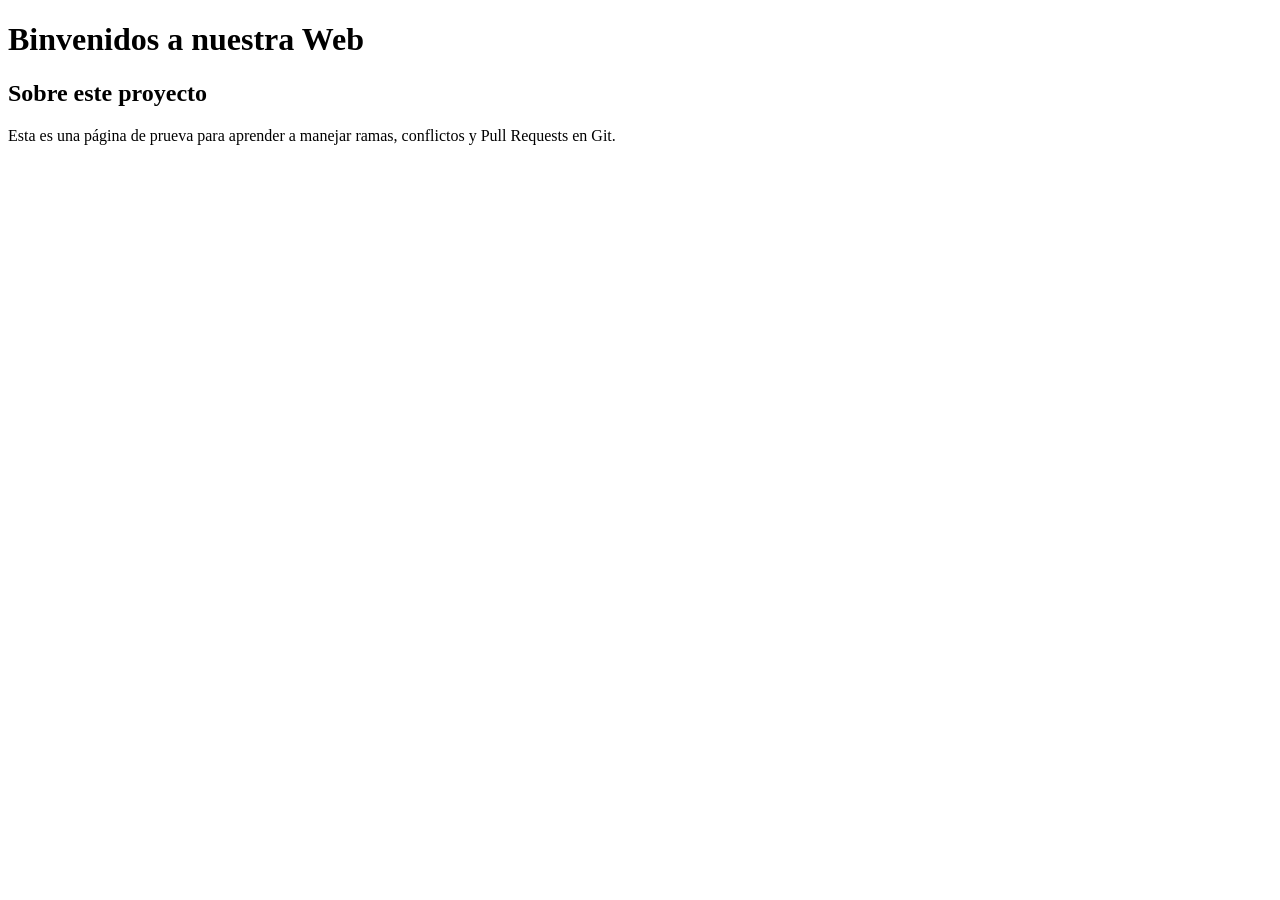
==== index.html @ 73142a40 "Creando archivos Index y Css para la practica HotFix" ====
<!DOCTYPE html>
<html lang="es">
<head>
    <center><meta charset="UTF-8"></center>
    <meta name="viewport" content="width=device-width, initial-scale=1.0">
    <title>Práctica de Git Flow</title>
    <link rel="stylesheet" href="style.css">
</head>
<body>

    <header>
        <h1>Binvenidos a nuestra Web</h1>
    </header>

    <main>
        <section>
            <h2>Sobre este proyecto</h2>
            <p>Esta es una página de prueva para aprender a manejar ramas, conflictos y Pull Requests en Git.</p>
        </section>
    </main>

    </body>
</html>
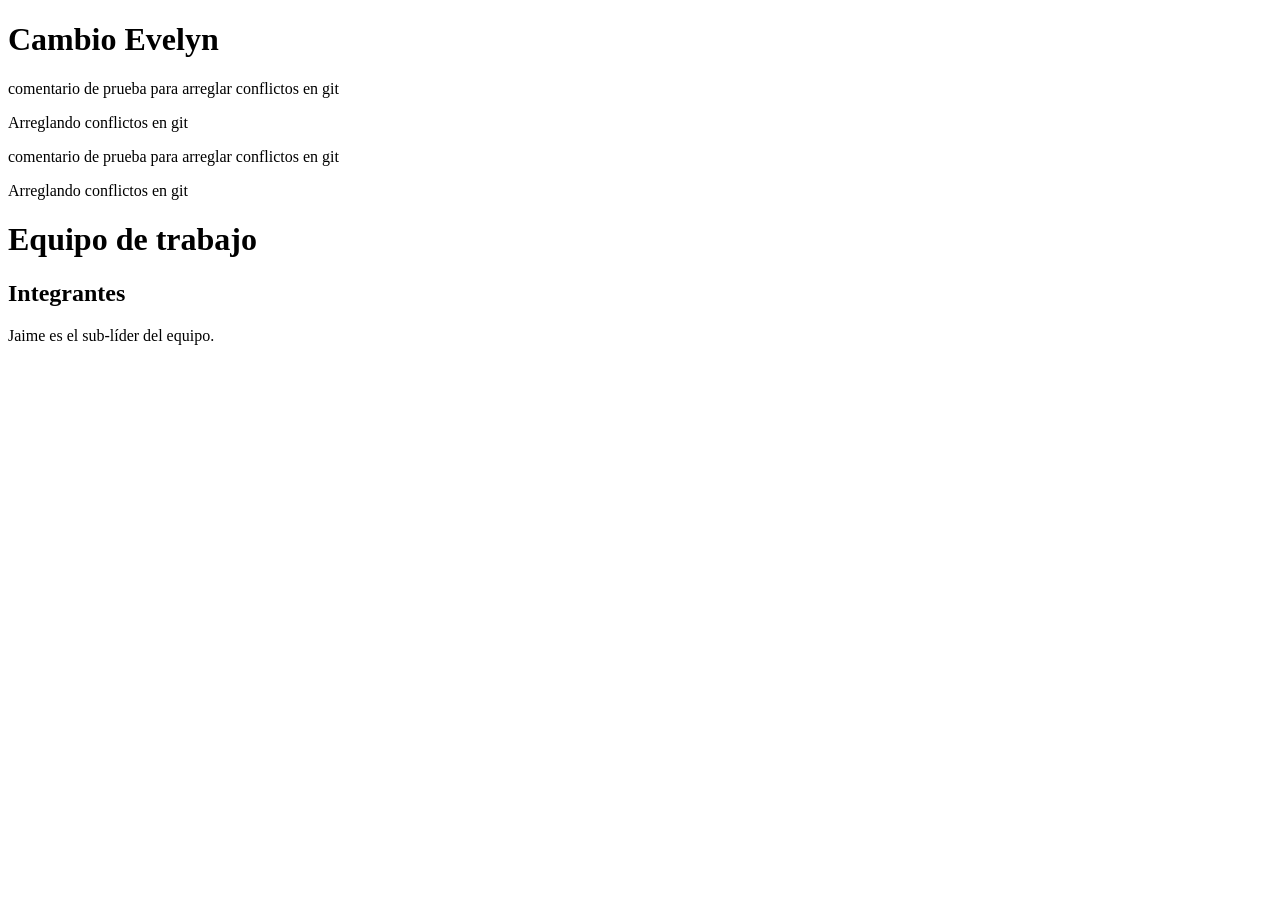
==== commit b2a51954: "fix: corrige error de ortografia" ====
--- a/index.html
+++ b/index.html
@@ -1,23 +1,31 @@
 <!DOCTYPE html>
-<html lang="es">
+<html lang="en">
 <head>
-    <center><meta charset="UTF-8"></center>
+    <meta charset="UTF-8">
     <meta name="viewport" content="width=device-width, initial-scale=1.0">
-    <title>Práctica de Git Flow</title>
-    <link rel="stylesheet" href="style.css">
+    <title>Document</title>
 </head>
+
+
 <body>
+    <h1>Cambio Evelyn</h1>
+    
 
-    <header>
-        <h1>Binvenidos a nuestra Web</h1>
-    </header>
 
-    <main>
-        <section>
-            <h2>Sobre este proyecto</h2>
-            <p>Esta es una página de prueva para aprender a manejar ramas, conflictos y Pull Requests en Git.</p>
-        </section>
-    </main>
+    <p>comentario de prueba para arreglar conflictos en  git</p>
+    <p>Arreglando conflictos en git</p>
 
-    </body>
-</html>
+
+    <p>comentario de prueba para arreglar conflictos en git</p>
+    <p>Arreglando conflictos en git</p>
+    
+    <h1>Equipo de trabajo</h1>
+
+    <section>
+        <h2>Integrantes</h2>
+        <p>Jaime es el sub-líder del equipo.</p>
+    </section>
+
+
+</body>
+</html>
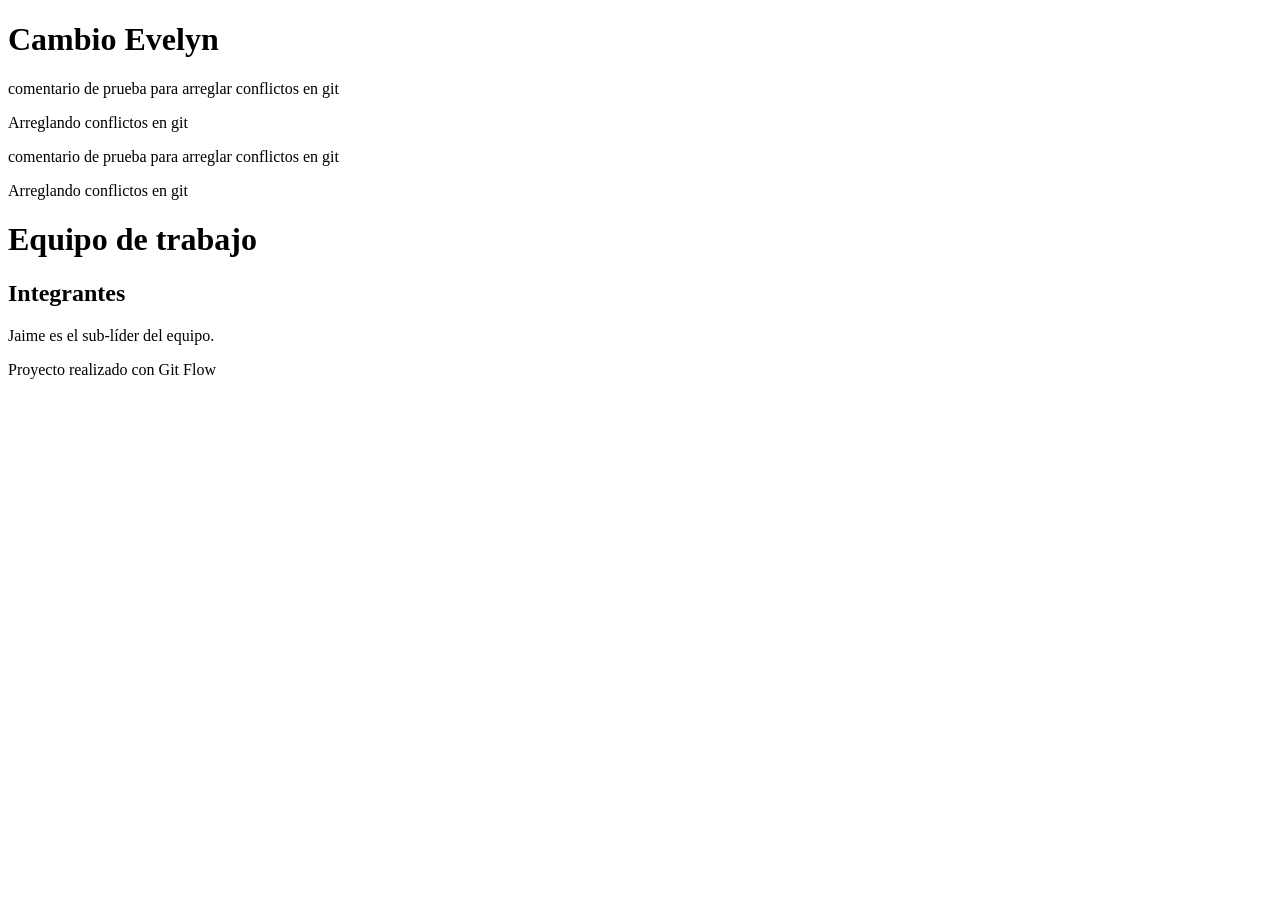
==== commit d6abb073: "feat: mejorar diseno visual y agregar footer" ====
--- a/index.html
+++ b/index.html
@@ -5,7 +5,6 @@
     <meta name="viewport" content="width=device-width, initial-scale=1.0">
     <title>Document</title>
 </head>
-
 
 <body>
     <h1>Cambio Evelyn</h1>
@@ -26,6 +25,9 @@
         <p>Jaime es el sub-líder del equipo.</p>
     </section>
 
+        <footer>
+        <p>Proyecto realizado con Git Flow</p>
+    </footer>
 
 </body>
 </html>
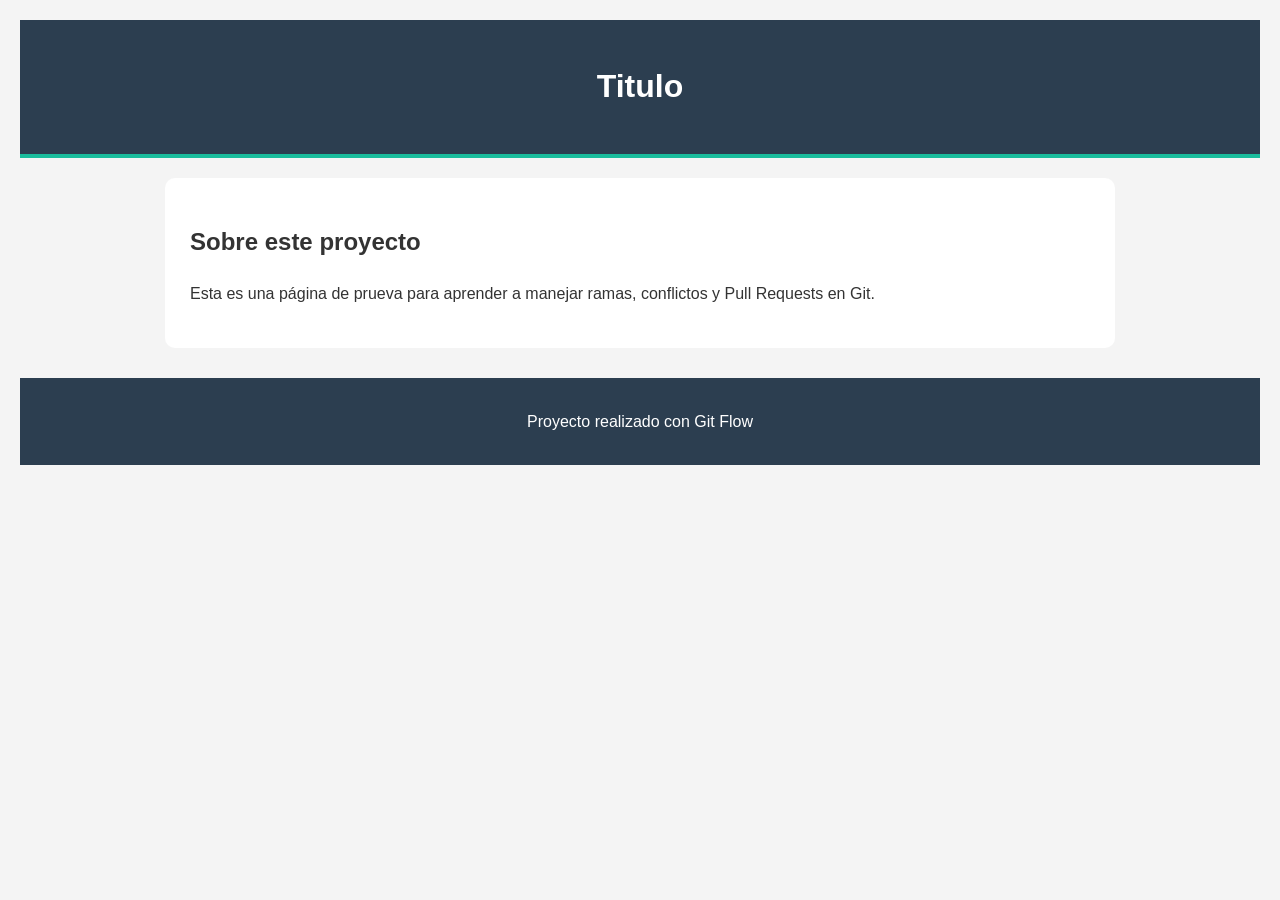
==== commit 593ad707: "Merge pull request #8 from evynaranjo:feature/equipo-productos Add tittle" ====
--- a/index.html
+++ b/index.html
@@ -1,33 +1,28 @@
 <!DOCTYPE html>
-<html lang="en">
+<html lang="es">
 <head>
-    <meta charset="UTF-8">
+    <center><meta charset="UTF-8"></center>
     <meta name="viewport" content="width=device-width, initial-scale=1.0">
-    <title>Document</title>
+    <title>Práctica de Git Flow</title>
+    <link rel="stylesheet" href="style.css">
 </head>
 
 <body>
-    <h1>Cambio Evelyn</h1>
-    
 
-
-    <p>comentario de prueba para arreglar conflictos en  git</p>
-    <p>Arreglando conflictos en git</p>
-
-
-    <p>comentario de prueba para arreglar conflictos en git</p>
-    <p>Arreglando conflictos en git</p>
-    
-    <h1>Equipo de trabajo</h1>
-
-    <section>
-        <h2>Integrantes</h2>
-        <p>Jaime es el sub-líder del equipo.</p>
-    </section>
-
-        <footer>
+    <header>
+        <h1>Titulo</h1>
+    </header>
+ 
+    <main>
+        <section>
+            <h2>Sobre este proyecto</h2>
+            <p>Esta es una página de prueva para aprender a manejar ramas, conflictos y Pull Requests en Git.</p>
+        </section>
+    </main>
+  
+      <footer>
         <p>Proyecto realizado con Git Flow</p>
     </footer>
 
-</body>
-</html>+    </body>
+</html>
--- a/style.css
+++ b/style.css
@@ -0,0 +1,37 @@
+body {
+    background-color: #f4f4f4;
+    font-family: Arial, sans-serif;
+    color: #333;
+    margin: 0;
+    padding: 20px;
+    line-height: 1.6;
+}
+
+header {
+    background-color: #2c3e50;
+    color: white;
+    padding: 20px;
+    border-bottom: 4px solid #1abc9c;
+    margin-bottom: 20px;
+    text-align: center;
+}
+
+h1 {
+    color: white;
+}
+
+main {
+    max-width: 900px;
+    margin: 0 auto;
+    background-color: white;
+    padding: 25px;
+    border-radius: 10px;
+}
+
+footer {
+    margin-top: 30px;
+    padding: 15px;
+    text-align: center;
+    background-color: #2c3e50;
+    color: white;
+}
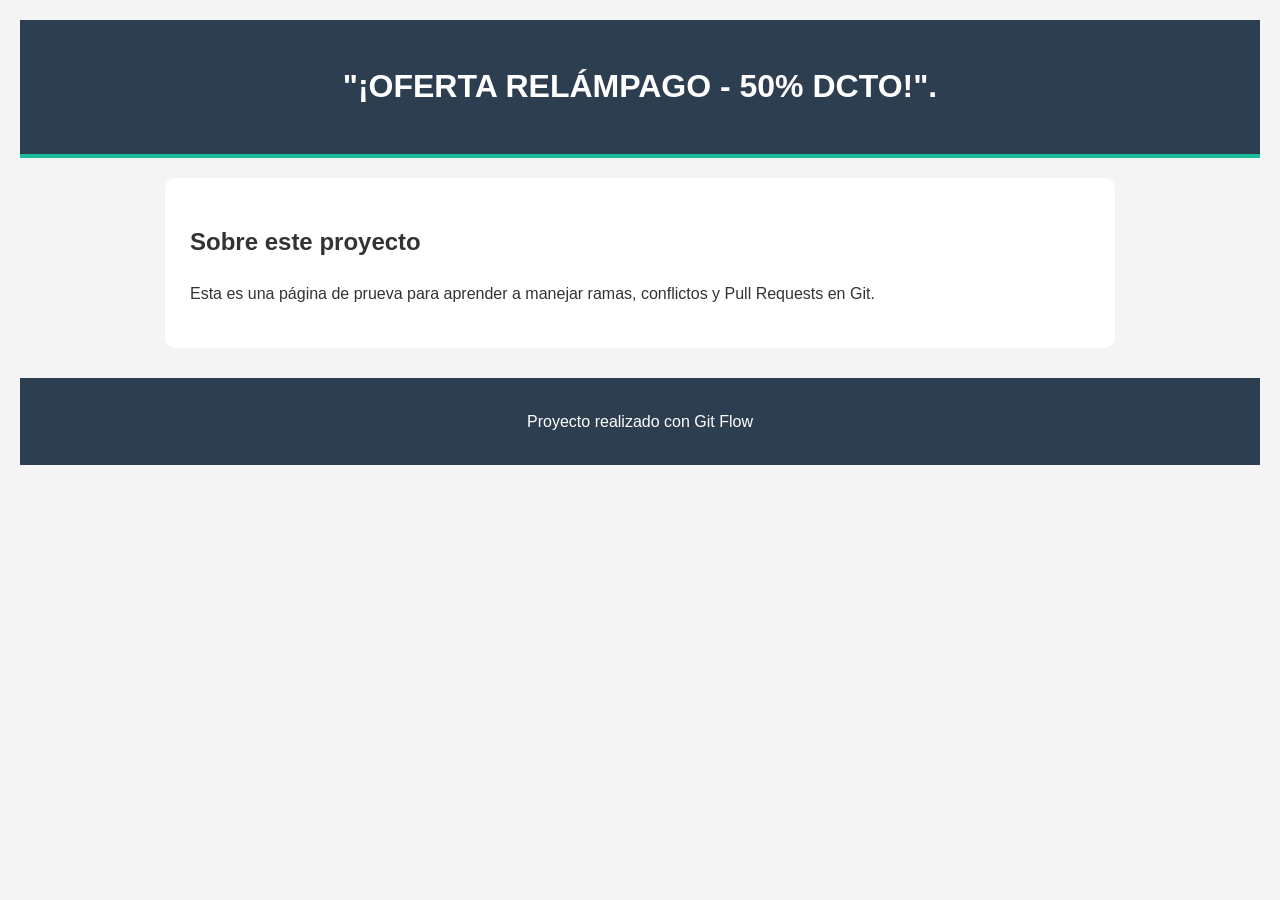
==== commit a2572e44: "Merge branch 'main' into feature/estilo-titulo" ====
--- a/index.html
+++ b/index.html
@@ -10,7 +10,7 @@
 <body>
 
     <header>
-        <h1>Titulo</h1>
+        <h1 id="titulo-principal" class="rebajado">"¡OFERTA RELÁMPAGO - 50% DCTO!". </h1>
     </header>
  
     <main>
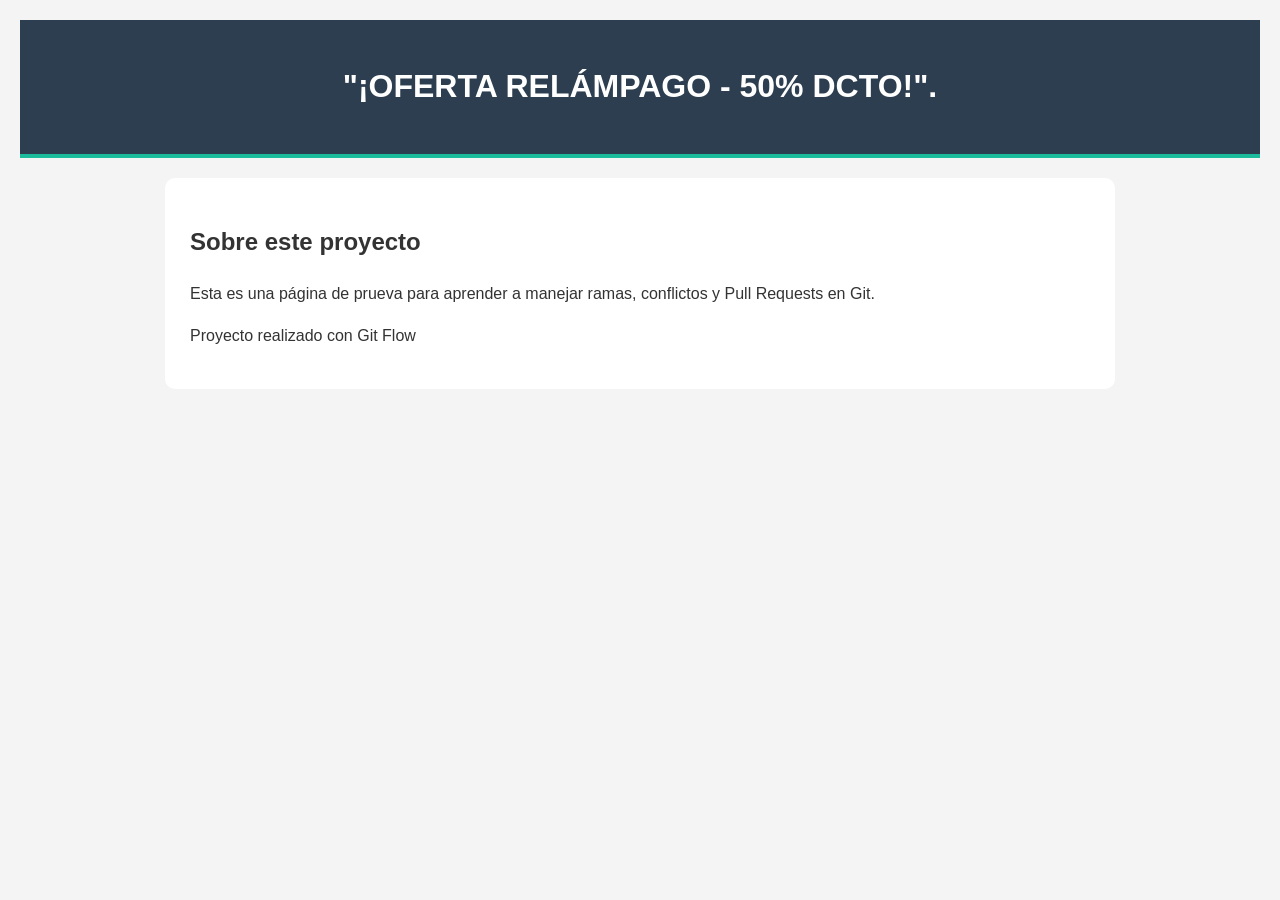
==== commit cd4ceff0: "Agregando fix semantico  nuevo by Ariel" ====
--- a/index.html
+++ b/index.html
@@ -18,7 +18,7 @@
             <h2>Sobre este proyecto</h2>
             <p>Esta es una página de prueva para aprender a manejar ramas, conflictos y Pull Requests en Git.</p>
         </section>
-    </main>
+    </
   
       <footer>
         <p>Proyecto realizado con Git Flow</p>
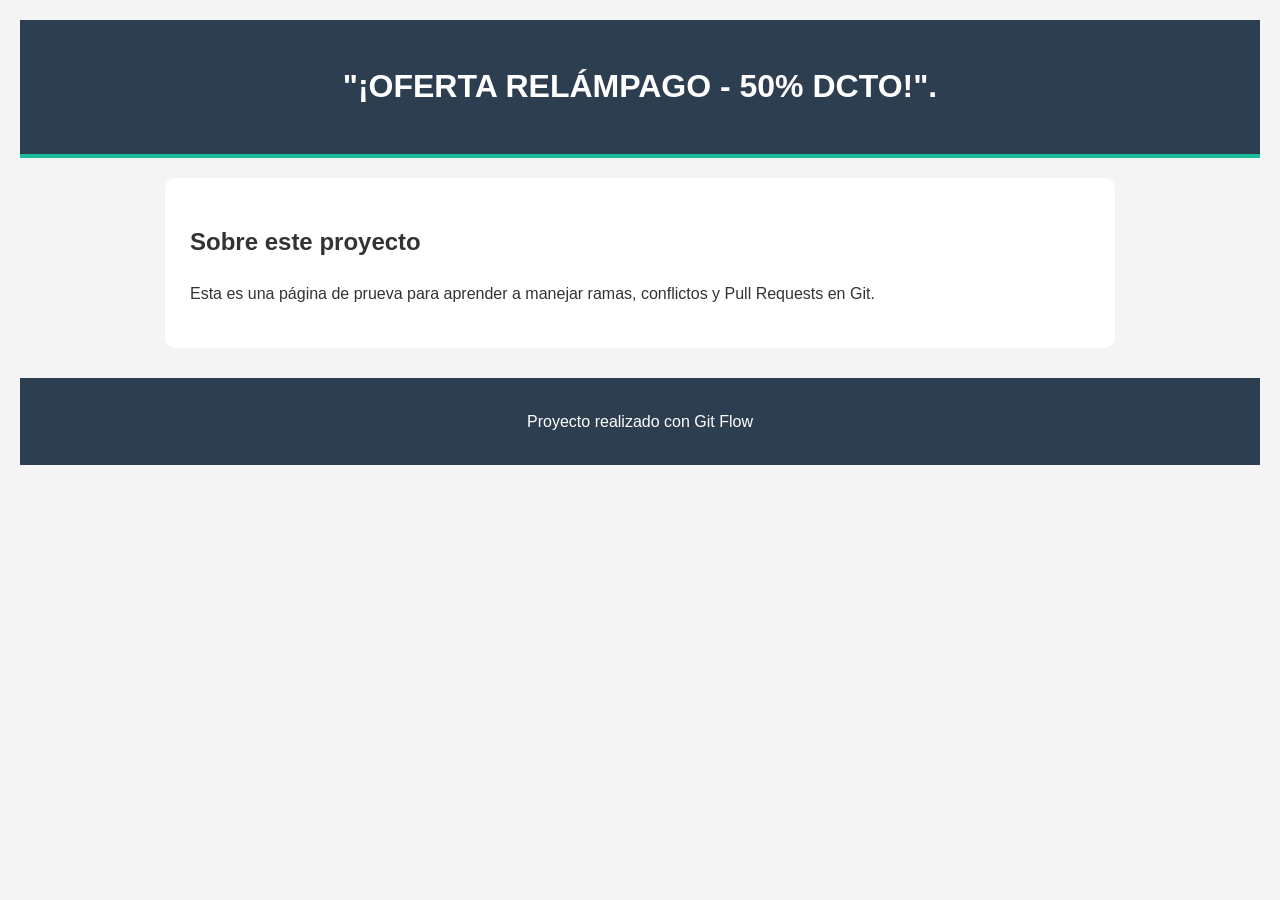
==== commit f8c2182d: "Merge pull request #11 from ArielMTZ/feature/fix-semantico Agregando fix semantico  nuevo by Ariel" ====
--- a/index.html
+++ b/index.html
@@ -18,7 +18,10 @@
             <h2>Sobre este proyecto</h2>
             <p>Esta es una página de prueva para aprender a manejar ramas, conflictos y Pull Requests en Git.</p>
         </section>
-    </
+    </main>
+     
+    <!-- Correccion de errores   -->
+
   
       <footer>
         <p>Proyecto realizado con Git Flow</p>
